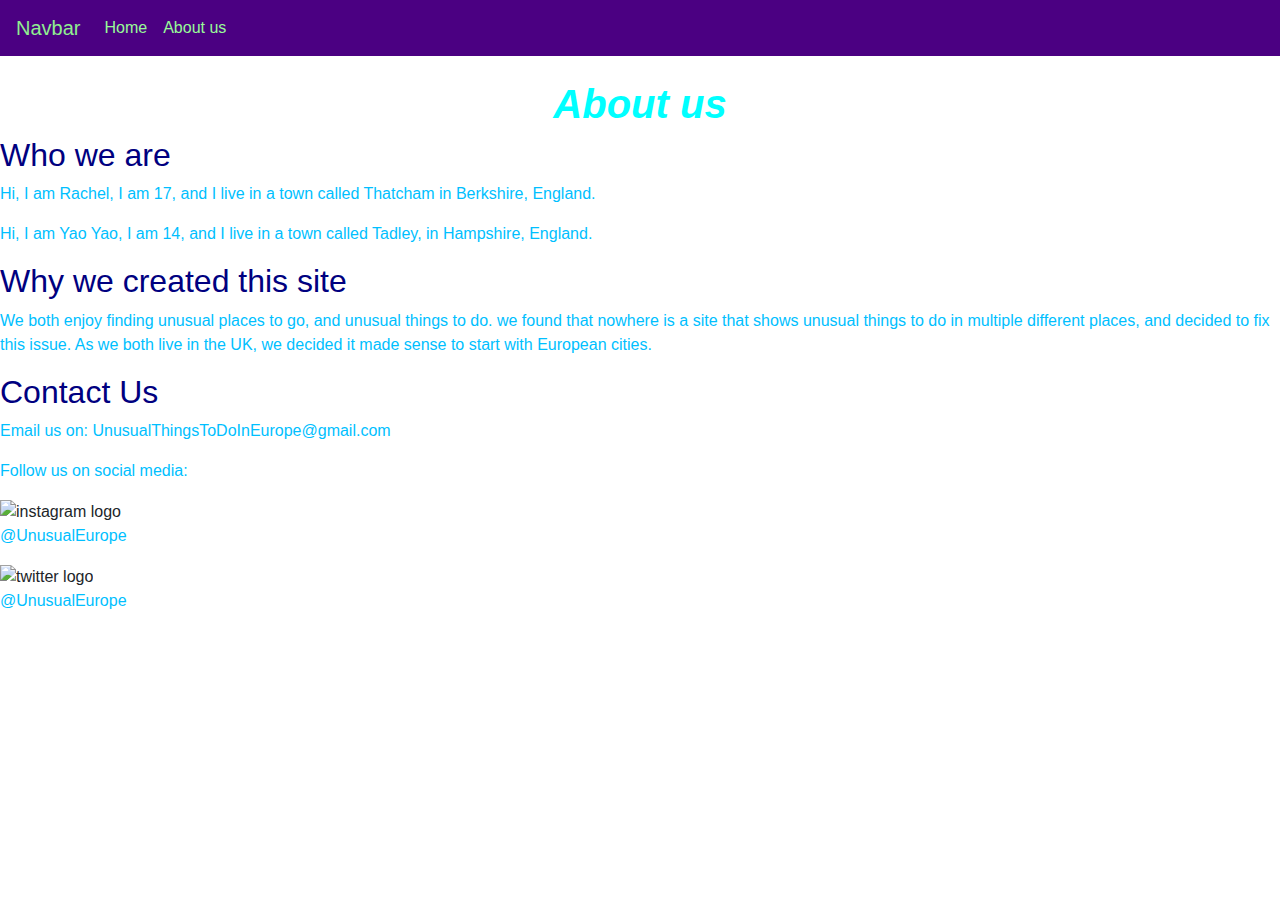
==== About-us.html @ 93c91355 "Fixed insta and twitter logos tried to link" ====
<!DOCTYPE html>
<html lang="en" dir="ltr">
  <head>
    <meta charset="utf-8">
    <title>About us</title>
    <link rel="stylesheet" href="https://stackpath.bootstrapcdn.com/bootstrap/4.3.1/css/bootstrap.min.css" integrity="sha384-ggOyR0iXCbMQv3Xipma34MD+dH/1fQ784/j6cY/iJTQUOhcWr7x9JvoRxT2MZw1T" crossorigin="anonymous">
    <link rel="stylesheet" href="css/styles.css">
  </head>
  <body>
    <nav class="navbar navbar-expand-md fixed-top">
      <a class="navbar-brand" href="#">Navbar</a>
      <button class="navbar-toggler" type="button" data-toggle="collapse" data-target="#navbarsExampleDefault" aria-controls="navbarsExampleDefault" aria-expanded="false" aria-label="Toggle navigation">
        <span class="navbar-toggler-icon"></span>
      </button>
      <div class="collapse navbar-collapse" id="navbarsExampleDefault">
        <ul class="navbar-nav mr-auto">
          <li class="nav-item active">
            <a class="nav-link" href="#index.html">Home <span class="sr-only">(current)</span></a>
          </li>
          <li class="nav-item">
            <a class="nav-link" href="#about-us.html">About us</a>
          </li>
        </ul>
      </div>
    </nav>
    <h1 id="about">About us</h1>
    <h2>Who we are</h2>
    <p>Hi, I am Rachel, I am 17, and I live in a town called Thatcham in Berkshire, England.</p>
    <p>Hi, I am Yao Yao, I am 14, and I live in a town called Tadley, in Hampshire, England.</p>
    <h2>Why we created this site</h2>
    <p>We both enjoy finding unusual places to go, and unusual things to do. we found that nowhere is a site that shows unusual things to do in multiple different places, and decided to fix this issue. As we both live in
      the UK, we decided it made sense to start with European cities.</p>
      <h2>Contact Us</h2>
<p>Email us on: UnusualThingsToDoInEurope@gmail.com</p>
<p>Follow us on social media: </p>
<img src="images/insta.jpg" alt="instagram logo" class="logo"><p>@UnusualEurope</p>
<img src="images/tweet.png" alt="twitter logo" class="logo"><p>@UnusualEurope</p>
  </body>
</html>
---- css/styles.css ----
body {
  padding-top: 5rem;
  background-color: white
}

.starter-template {
  padding: 3rem 1.5rem;
  text-align: center;
  background-color: darkorchid;
}
h4{
  font-size: 30px;
  color:Magenta;
}
h1{
  color:cyan;
  font-family: sans-serif;
  font-weight: bold;
  font-style: italic;
}
h2{
  color: navy;
}
h3{
  color: pink;
}
p{
  color: deepskyblue;
}
.row{
  color: MediumSpringGreen;
}
.navbar{
  background-color: indigo;
}
.nav-link{
  color: palegreen;
}
.navbar-brand{
  color: lightgreen;
}
.creepy-statue{
  width: 600px
}
.building{
  width: 600px
}
.pod{
  width: 600px
}

#about {
  text-align: center;
}
.logo{
  width: 50px
}
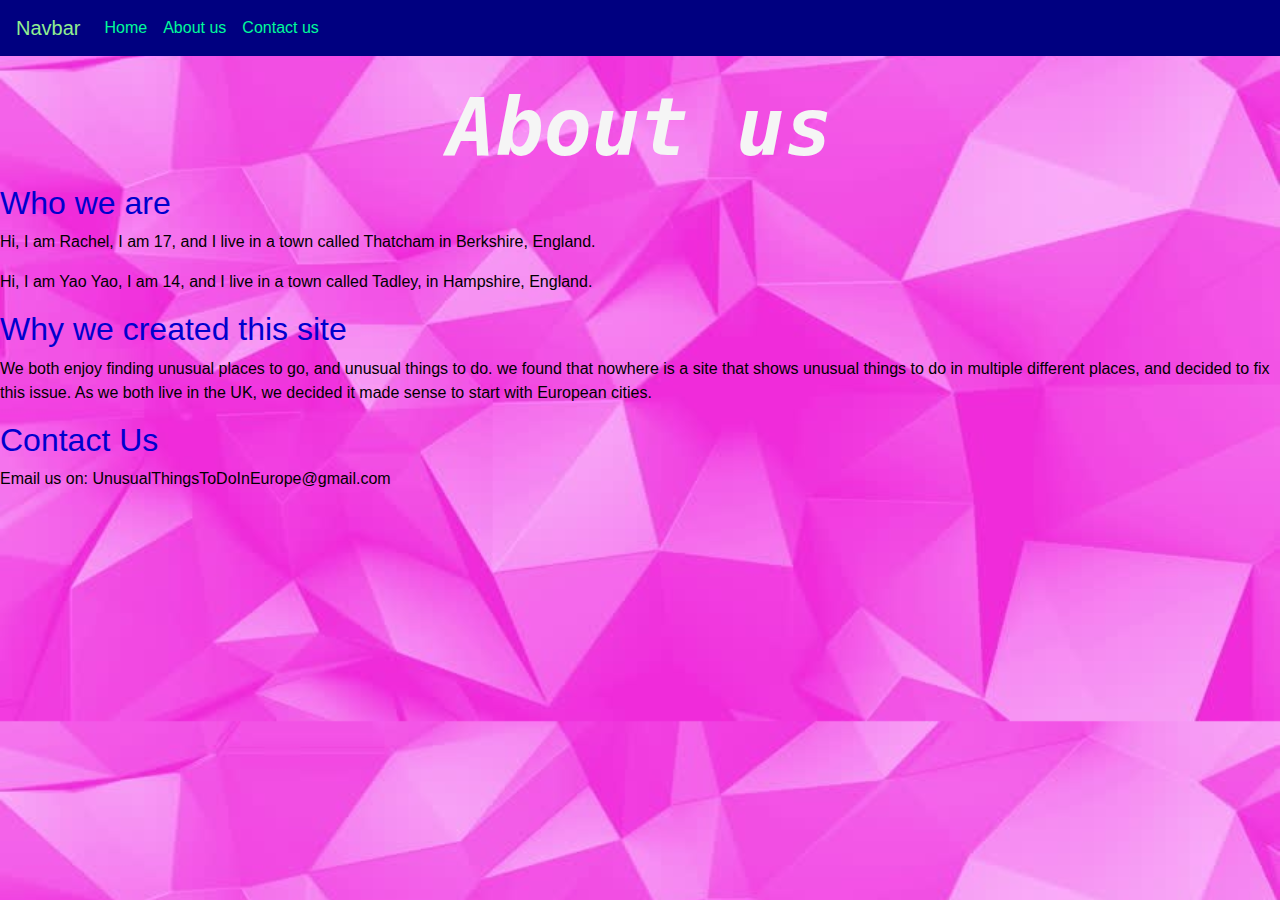
==== commit be6135a3: "added to navbar link" ====
--- a/About-us.html
+++ b/About-us.html
@@ -4,7 +4,7 @@
     <meta charset="utf-8">
     <title>About us</title>
     <link rel="stylesheet" href="https://stackpath.bootstrapcdn.com/bootstrap/4.3.1/css/bootstrap.min.css" integrity="sha384-ggOyR0iXCbMQv3Xipma34MD+dH/1fQ784/j6cY/iJTQUOhcWr7x9JvoRxT2MZw1T" crossorigin="anonymous">
-    <link rel="stylesheet" href="css/styles.css">
+    <link rel="stylesheet" href="css/styles-about.css">
   </head>
   <body>
     <nav class="navbar navbar-expand-md fixed-top">
@@ -15,10 +15,13 @@
       <div class="collapse navbar-collapse" id="navbarsExampleDefault">
         <ul class="navbar-nav mr-auto">
           <li class="nav-item active">
-            <a class="nav-link" href="#index.html">Home <span class="sr-only">(current)</span></a>
+            <a class="nav-link" href="file:///C:/Users/girlscodefirst/Documents/coding_course/group-project/index.html">Home <span class="sr-only">(current)</span></a>
           </li>
           <li class="nav-item">
-            <a class="nav-link" href="#about-us.html">About us</a>
+            <a class="nav-link" href="file:///C:/Users/girlscodefirst/Documents/coding_course/group-project/about-us.html">About us</a>
+          </li>
+          <li class="nav-item">
+            <a class="nav-link" href="file:///C:/Users/girlscodefirst/Documents/coding_course/group-project/contact-us.html">Contact us</a>
           </li>
         </ul>
       </div>
@@ -32,8 +35,6 @@
       the UK, we decided it made sense to start with European cities.</p>
       <h2>Contact Us</h2>
 <p>Email us on: UnusualThingsToDoInEurope@gmail.com</p>
-<p>Follow us on social media: </p>
-<img src="images/insta.jpg" alt="instagram logo" class="logo"><p>@UnusualEurope</p>
-<img src="images/tweet.png" alt="twitter logo" class="logo"><p>@UnusualEurope</p>
+
   </body>
 </html>
--- a/css/styles-about.css
+++ b/css/styles-about.css
@@ -0,0 +1,41 @@
+body {
+  padding-top: 5rem;
+  background-color: whitesmoke;
+  background-image: url("../images/wall.jpg");
+  background-color: #cccccc; /* Used if the image is unavailable */
+  height: 500px; /* You must set a specified height */ */
+  background-position: center; /* Center the image */
+  background-repeat: repeat; /* Do not repeat the image */
+  background-size: cover; /* Resize the background image to cover the entire container */
+}
+
+h1{
+  color: whitesmoke;
+  font-family: monospace;
+  font-weight: bold;
+  font-style: italic;
+  text-align: center;
+  font-size: 5em
+}
+h2{
+  color: MediumBlue;
+}
+p{
+  color: black;
+}
+.navbar{
+  background-color: navy;
+}
+.nav-link{
+  color: MediumSpringGreen;
+}
+.navbar-brand{
+  color: lightgreen;
+}
+.logo{
+  width: 60px;
+  border-radius: 8px;
+}
+.bird{
+  width: 50px;
+}
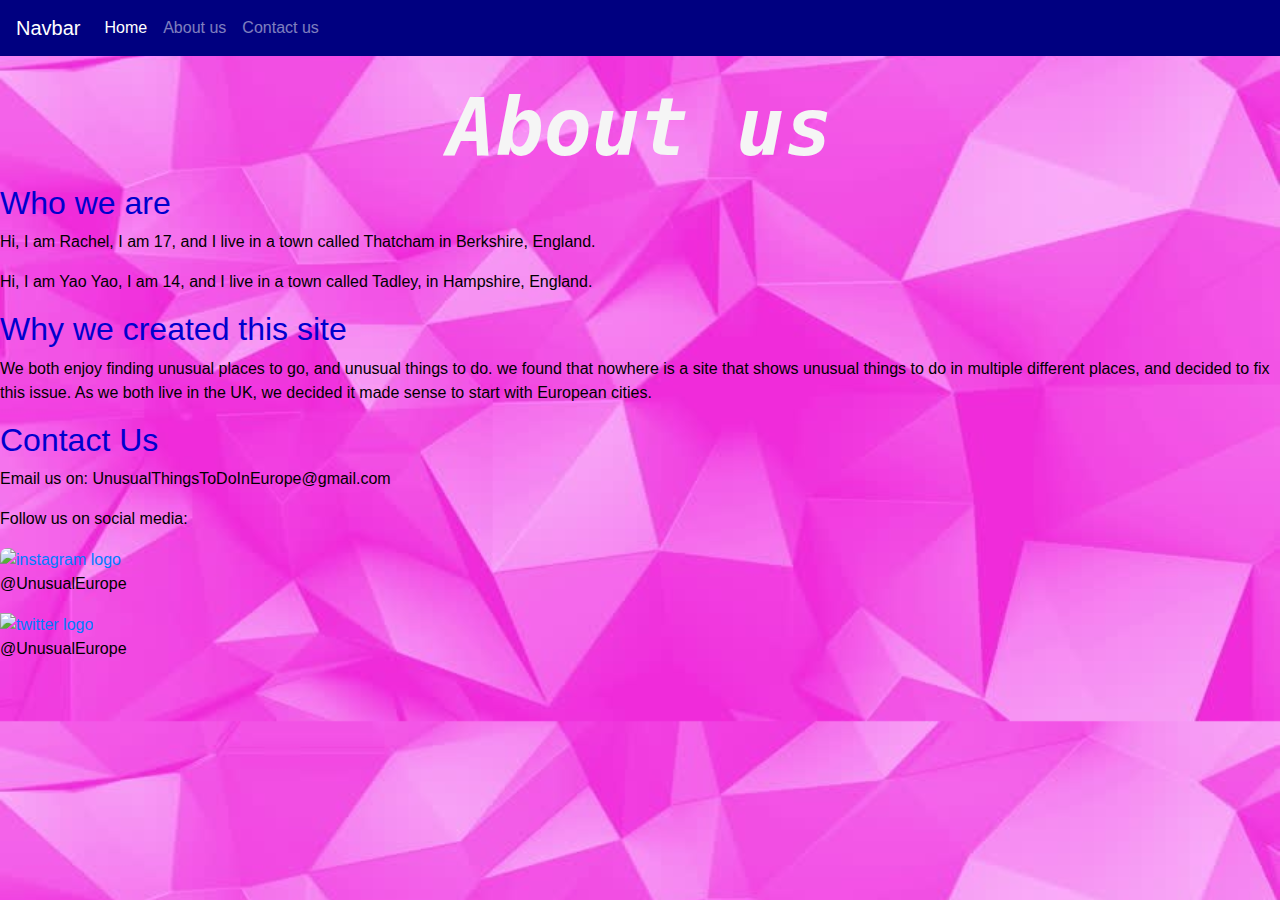
==== commit 21e29fb6: "Merge branch 'master' of https://github.com/ReyS76/group-project" ====
--- a/About-us.html
+++ b/About-us.html
@@ -7,7 +7,7 @@
     <link rel="stylesheet" href="css/styles-about.css">
   </head>
   <body>
-    <nav class="navbar navbar-expand-md fixed-top">
+    <nav class="navbar navbar-expand-md fixed-top navbar-dark">
       <a class="navbar-brand" href="#">Navbar</a>
       <button class="navbar-toggler" type="button" data-toggle="collapse" data-target="#navbarsExampleDefault" aria-controls="navbarsExampleDefault" aria-expanded="false" aria-label="Toggle navigation">
         <span class="navbar-toggler-icon"></span>
@@ -35,6 +35,14 @@
       the UK, we decided it made sense to start with European cities.</p>
       <h2>Contact Us</h2>
 <p>Email us on: UnusualThingsToDoInEurope@gmail.com</p>
+<p>Follow us on social media: </p>
+<a href="https://www.instagram.com"><img src="images/insta.jpg" alt="instagram logo" class="logo"></a><p>@UnusualEurope</p>
+<a href="https://www.twitter.com"><img src="images/tweet.png" alt="twitter logo" class="bird"></a><p>@UnusualEurope</p>
 
-  </body>
+<!-- Scripts -->
+<script src="https://code.jquery.com/jquery-3.3.1.slim.min.js" integrity="sha384-q8i/X+965DzO0rT7abK41JStQIAqVgRVzpbzo5smXKp4YfRvH+8abtTE1Pi6jizo" crossorigin="anonymous"></script>
+<script>window.jQuery || document.write('<script src="../../assets/js/vendor/jquery-slim.min.js"><\/script>')</script>
+<script src="https://getbootstrap.com/docs/4.1/assets/js/vendor/popper.min.js"></script>
+<script src="https://getbootstrap.com/docs/4.1/dist/js/bootstrap.min.js"></script>
+</body>
 </html>
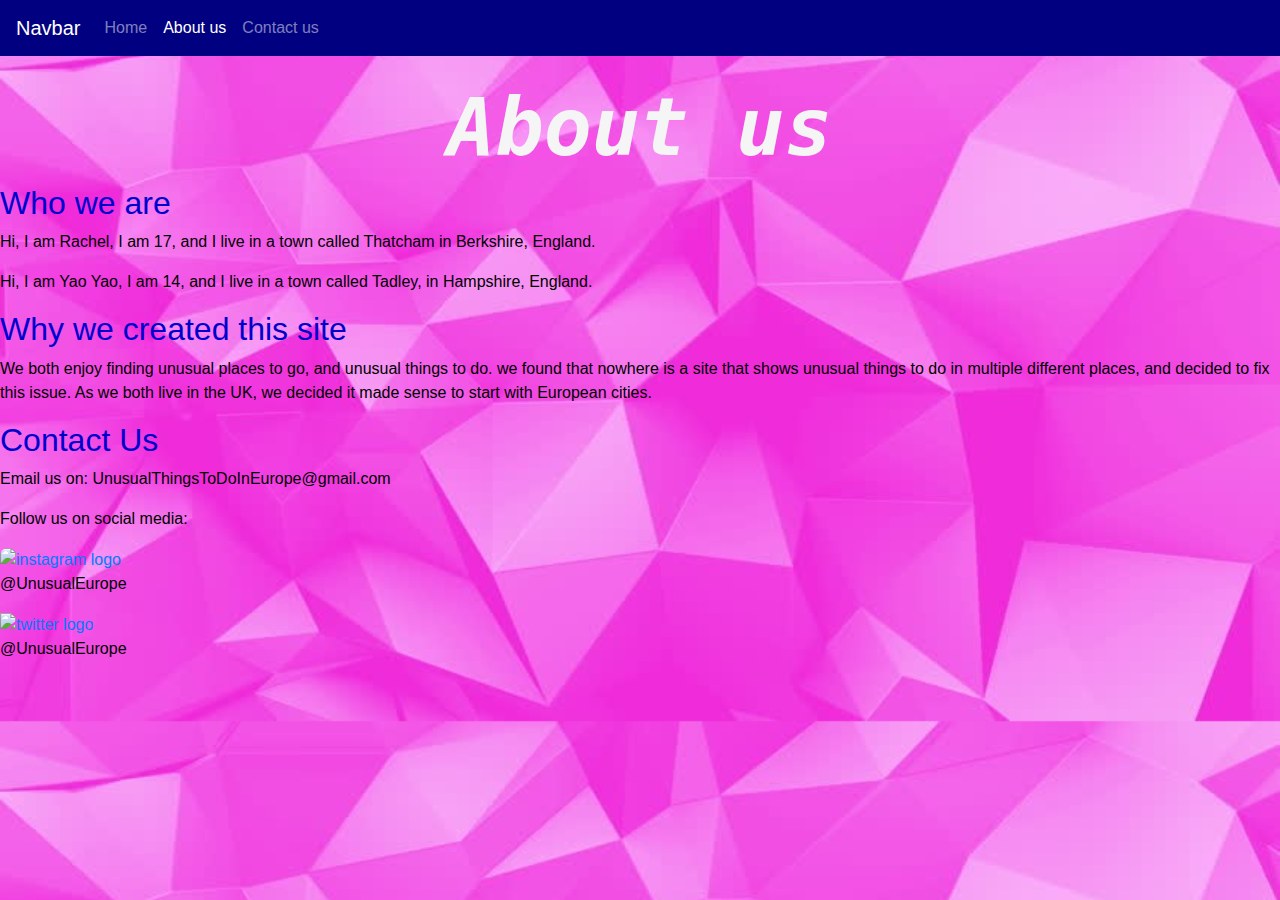
==== commit 7066cf28: "css things" ====
--- a/About-us.html
+++ b/About-us.html
@@ -14,10 +14,10 @@
       </button>
       <div class="collapse navbar-collapse" id="navbarsExampleDefault">
         <ul class="navbar-nav mr-auto">
-          <li class="nav-item active">
+          <li class="nav-item">
             <a class="nav-link" href="file:///C:/Users/girlscodefirst/Documents/coding_course/group-project/index.html">Home <span class="sr-only">(current)</span></a>
           </li>
-          <li class="nav-item">
+          <li class="nav-item active">
             <a class="nav-link" href="file:///C:/Users/girlscodefirst/Documents/coding_course/group-project/about-us.html">About us</a>
           </li>
           <li class="nav-item">
--- a/css/styles-about.css
+++ b/css/styles-about.css
@@ -29,9 +29,7 @@
 .nav-link{
   color: MediumSpringGreen;
 }
-.navbar-brand{
-  color: lightgreen;
-}
+
 .logo{
   width: 60px;
   border-radius: 8px;
@@ -39,3 +37,6 @@
 .bird{
   width: 50px;
 }
+.container{
+ padding-left: 0.125rem
+}
